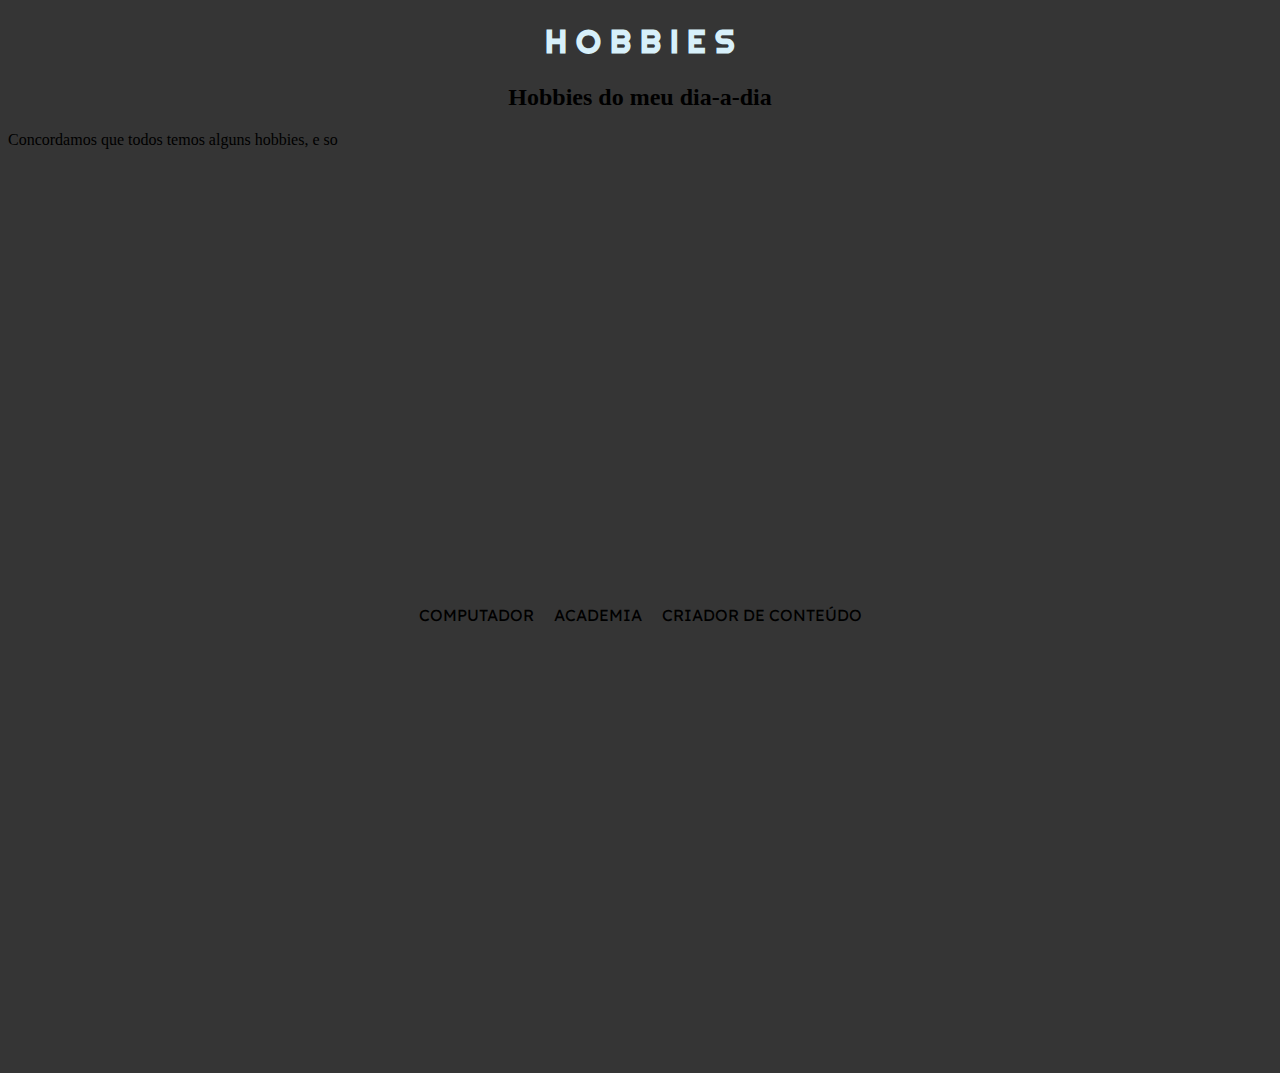
==== index.html @ 3c71d3a9 "desenvolvimento" ====
<!DOCTYPE html>
<html lang="pt-BR">
<head>
    <meta charset="UTF-8">
    <meta name="viewport" content="width=device-width, initial-scale=1.0">
    <link rel="stylesheet" href="style.css">
    <title>Hobbies</title>
</head>
<body class="body1">
    <h1 class="home">H O B B I E S</h1>
    <h2 class="subtituloh">Hobbies do meu dia-a-dia</h2>
     <p class="descricaoh">
      Concordamos que todos temos alguns hobbies, e so



     </p>

    <div class="centralizado">
       <div class="container">
            <div class="hobbies">
             <p>COMPUTADOR</p>
             </div>
             <div class="hobbies">
             <p>ACADEMIA</p>
             </div>
             <div class="hobbies">
             <p>CRIADOR DE CONTEÚDO</p>
           <div>
       </div>
    </div>
</body>
</html>
---- style.css ----
@import url('https://fonts.googleapis.com/css2?family=Lexend+Deca:wght@100..900&family=Righteous&display=swap');

.body1 {

background-color: rgb(53, 53, 53);




}


.home {
    text-align:center;
    font-family: "Righteous", sans-serif;
    color: rgb(215, 240, 250);

}

.subtituloh{
    text-align: center


}

.centralizado {
 display: flex;
 justify-content: center;
 align-items: center;
 height: 100vh;
}

.container {
 display: flex;
 justify-content: column;



} 

.hobbies {
 font-family: "Lexend Deca", sans-serif;
 text-align: center;
 margin: 10px;


}
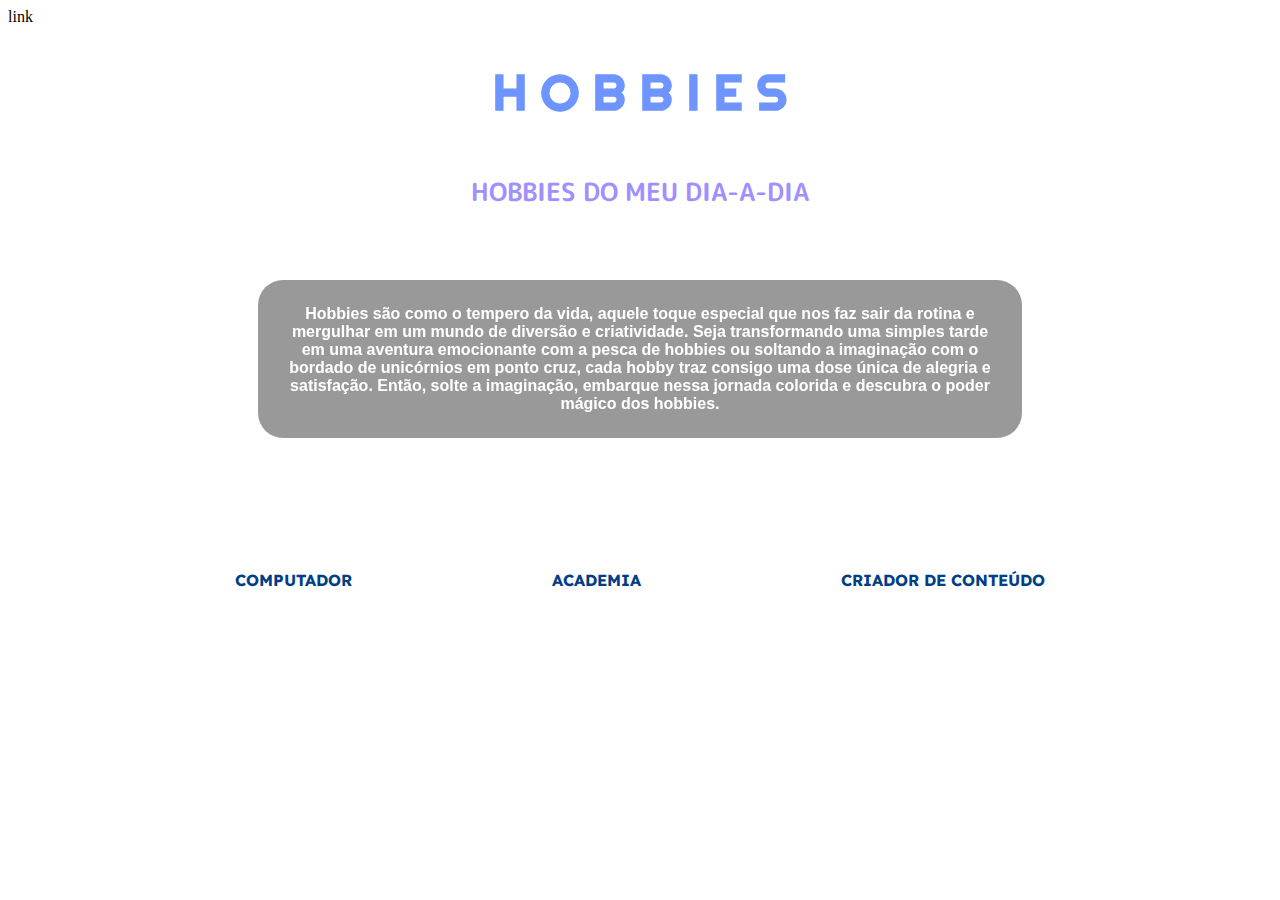
==== commit 97de5647: "hobbies" ====
--- a/index.html
+++ b/index.html
@@ -4,29 +4,32 @@
     <meta charset="UTF-8">
     <meta name="viewport" content="width=device-width, initial-scale=1.0">
     <link rel="stylesheet" href="style.css">
+    link
     <title>Hobbies</title>
 </head>
 <body class="body1">
-    <h1 class="home">H O B B I E S</h1>
-    <h2 class="subtituloh">Hobbies do meu dia-a-dia</h2>
-     <p class="descricaoh">
-      Concordamos que todos temos alguns hobbies, e so
+      <h1 class="home">H O B B I E S</h1>
 
-
-
+    <h2 class="subtituloh">HOBBIES DO MEU DIA-A-DIA</h2>
+     
+    <p class="descricaoh">
+        Hobbies são como o tempero da vida, aquele toque especial que nos faz sair da rotina e mergulhar em um mundo de diversão e criatividade. Seja transformando uma simples tarde em uma aventura emocionante com a pesca de hobbies ou soltando a imaginação com o bordado de unicórnios em ponto cruz, cada hobby traz consigo uma dose única de alegria e satisfação. Então, solte a imaginação, embarque nessa jornada colorida e descubra o poder mágico dos hobbies.
      </p>
 
     <div class="centralizado">
        <div class="container">
             <div class="hobbies">
-             <p>COMPUTADOR</p>
+             <a href="computador.html"><p>COMPUTADOR</p></a>
              </div>
+
              <div class="hobbies">
-             <p>ACADEMIA</p>
+             <a href="academia.html"><p>ACADEMIA</p></a>
              </div>
+
              <div class="hobbies">
-             <p>CRIADOR DE CONTEÚDO</p>
+             <a href="criarconteudo.html"><p>CRIADOR DE CONTEÚDO</p></a>
            <div>
+            
        </div>
     </div>
 </body>
--- a/style.css
+++ b/style.css
@@ -1,47 +1,203 @@
 @import url('https://fonts.googleapis.com/css2?family=Lexend+Deca:wght@100..900&family=Righteous&display=swap');
+@import url('https://fonts.googleapis.com/css2?family=M+PLUS+Rounded+1c&display=swap');
+
+.navbarC {
+   display: flex;
+   justify-content: space-evenly;
+   align-items: center;
+   font-size: 15px;
+   backdrop-filter: blur(8px);
+   text-align:center;
+   font-family: "Righteous", sans-serif;
+   color: rgb(155, 181, 255);
+}
+
+.navbarCC {
+   display: flex;
+   justify-content: space-evenly;
+   align-items: center;
+   font-size: 15px;
+   backdrop-filter: blur(8px);
+   text-align:center;
+   font-family: "Righteous", sans-serif;
+   color: rgb(255, 82, 177);
+}
+
+.navbarA {
+   display: flex;
+   justify-content: space-evenly;
+   align-items: center;
+   font-size: 15px;
+   backdrop-filter: blur(8px);
+   text-align:center;
+   font-family: "Righteous", sans-serif;
+   color: rgb(255, 87, 213);
+}
+
+a {
+   text-decoration: none; 
+   color: inherit; 
+}
 
 .body1 {
-
-background-color: rgb(53, 53, 53);
-
-
-
-
-}
-
+   background-image: url("./images/background-transformed.png");
+   background-size: 110%;
+}
 
 .home {
-    text-align:center;
-    font-family: "Righteous", sans-serif;
-    color: rgb(215, 240, 250);
-
+   text-align:center;
+   font-family: "Righteous", sans-serif;
+   font-size: 50px;
+   color: rgb(109, 148, 255);
+}
+
+.hobbies {
+   font-family: "Lexend Deca", sans-serif;
+   text-align: center;
+   margin: 100px;
+   color: rgb(0, 62, 133);
+   font-weight:bold;
 }
 
 .subtituloh{
-    text-align: center
-
-
+   font-family: 'M PLUS Rounded 1c';
+   text-align: center;
+   color:rgb(160, 144, 255);
+   margin-top: 50px;
+   font-size: 25px;
 }
 
 .centralizado {
- display: flex;
- justify-content: center;
- align-items: center;
- height: 100vh;
+   display: flex;
+   justify-content: center;
+   align-items: center;
 }
 
 .container {
- display: flex;
- justify-content: column;
-
-
-
+   display: flex;
+   justify-content: column;
 } 
 
-.hobbies {
- font-family: "Lexend Deca", sans-serif;
- text-align: center;
- margin: 10px;
-
-
+.descricaoh {
+  text-align: center;
+  justify-content: center;
+  align-items: center;
+  display: flex;
+  font-family: "Roboto", "Arial",sans-serif;
+  font-weight: 400;
+  font-weight:bold;
+  color: #ffffff;
+  border: 20px;
+  margin-top: 70px;
+  margin-left: 250px;
+  margin-right: 250px;
+  border-width: 10px;
+  border-radius: 25px;
+  padding: 25px;
+  backdrop-filter: blur(5px);
+  background-color: rgb(0, 0, 0, 0.4);
+}
+
+/*COMPUTADOR*/
+
+.body2 {
+  background-image: url("./images/meteor-desk-setup-0.jpg");
+  background-size: cover;
+}
+
+.titulo1 {
+   text-align:center;
+   font-family: "Righteous", sans-serif;
+   font-size: 50px;
+   color: rgb(60, 63, 255);
+}
+
+.descricaoC { 
+   text-align: center;
+   justify-content: center;
+   align-items: center;
+   display: flex;
+   font-family: "Roboto", "Arial",sans-serif;
+   font-weight: 400;
+   font-weight:bold;
+   color: #ffffff;
+   border: 20px;
+   margin-top: 70px;
+   margin-left: 250px;
+   margin-right: 250px;
+   border-width: 10px;
+   border-radius: 25px;
+   padding: 25px;
+   backdrop-filter: blur(5px);
+   background-color: rgb(0, 0, 0, 0.4);
+}
+
+
+/*ACADEMIA*/
+
+
+.body3 {
+ background-image: url("./images/gd_yomrzw.jpg");
+ background-size: cover;
+}
+
+.titulo3 {
+   text-align:center;
+   font-family: "Righteous", sans-serif;
+   font-size: 50px;
+   color: rgb(216, 60, 255);
+}
+
+.descricaoA {
+   text-align: center;
+   justify-content: center;
+   align-items: center;
+   display: flex;
+   font-family: "Roboto", "Arial",sans-serif;
+   font-weight: 400;
+   font-weight:bold;
+   color: #ffffff;
+   border: 20px;
+   margin-top: 70px;
+   margin-left: 250px;
+   margin-right: 250px;
+   border-width: 10px;
+   border-radius: 25px;
+   padding: 25px;
+   backdrop-filter: blur(5px);
+   background-color: rgb(0, 0, 0, 0.4);
+}
+
+/*CRIADOR DE CONTEUDO*/
+
+.body4 {
+ background-image: url(./images/conteudos.png);
+ background-size: cover;
+}
+
+.titulo4 {
+   text-align:center;
+   font-family: "Righteous", sans-serif;
+   font-size: 50px;
+   color: rgb(255, 110, 219);
+}
+
+.descricaoCC {
+   text-align: center;
+   justify-content: center;
+   align-items: center;
+   display: flex;
+   font-family: "Roboto", "Arial",sans-serif;
+   font-weight: 400;
+   font-weight:bold;
+   color: #ffffff;
+   border: 20px;
+   margin-top: 70px;
+   margin-left: 250px;
+   margin-right: 250px;
+   border-width: 10px;
+   border-radius: 25px;
+   padding: 25px;
+   backdrop-filter: blur(5px);
+   background-color: rgb(0, 0, 0, 0.4);
 }